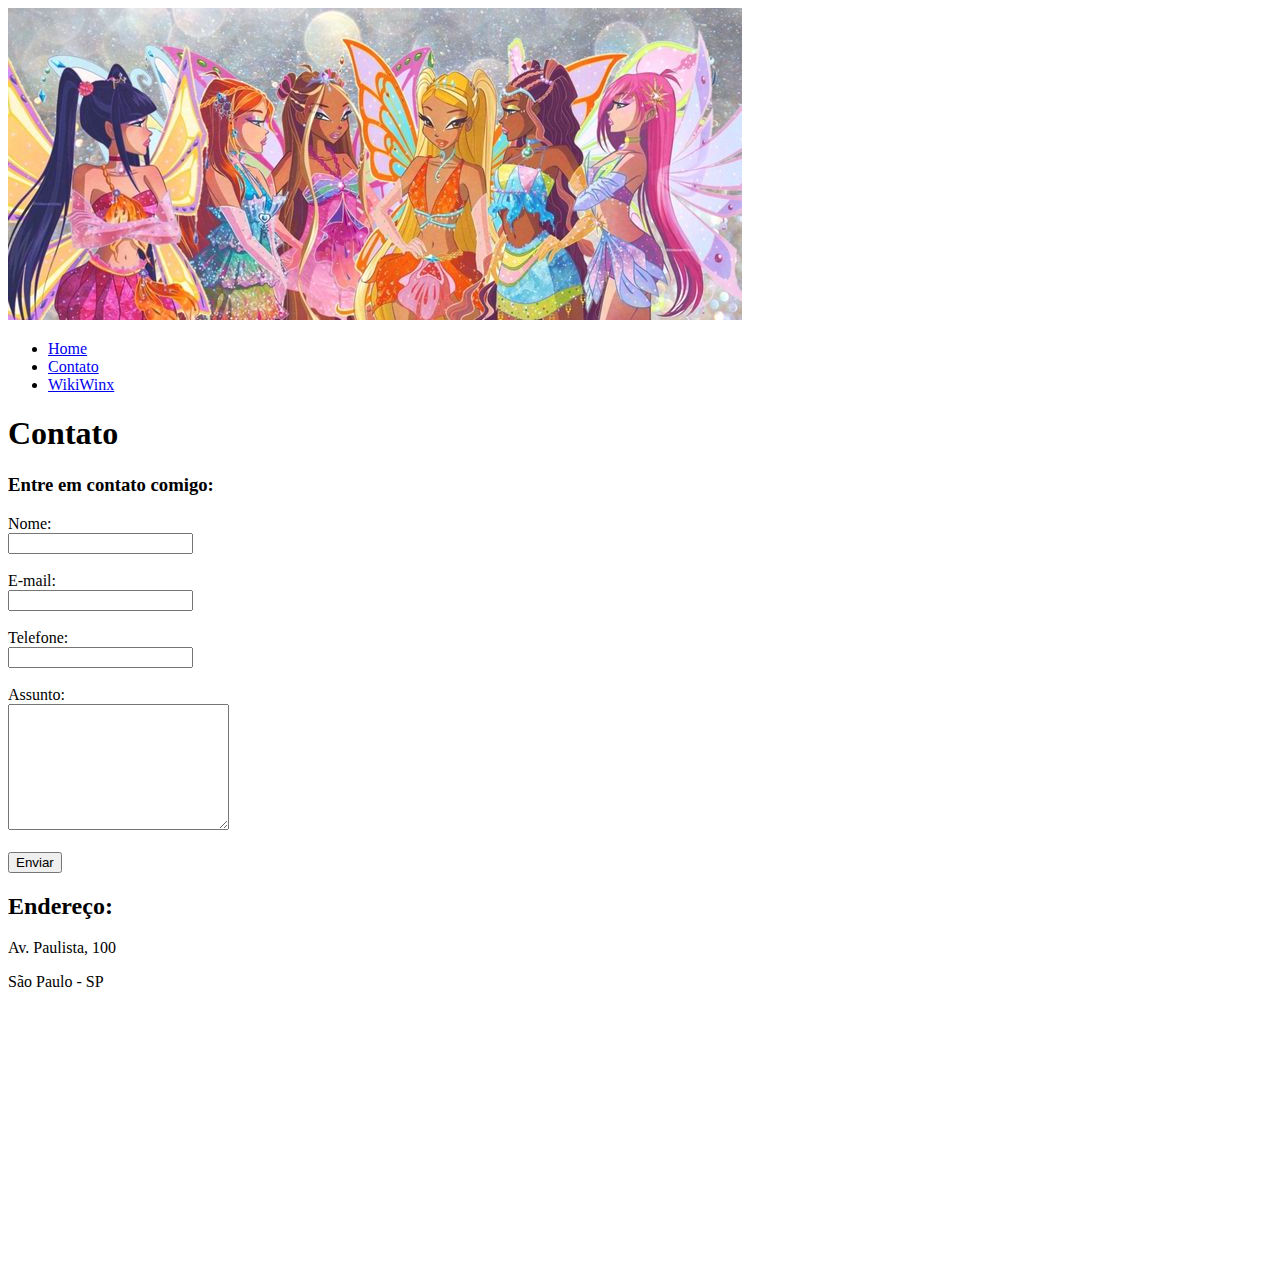
==== contato.html @ 7a36162f "Adiciona novos arquivos e atualiza index.html" ====
<!DOCTYPE html>
<html lang="pt-br">
<head>
    <meta charset="UTF-8">
    <meta name="viewport" content="width=device-width, initial-scale=1.0">
    <title> Contato </title>
</head>
<body>

    <img src="assets/img/Aestetic Winx Club Эстетика Винкс Клуб.jpeg" alt="Imagem">

    <ul>
        <li>
            <a href="index.html"> Home </a>
        </li>
        <li>
            <a href="contato.html"> Contato </a>
        </li>
        <li>
            <a href="https://winx-club.fandom.com/wiki/Winx_Club_Wiki" target="_blank"> WikiWinx </a>
        </li>
    </ul>

    <h1> Contato </h1>
    <h3> Entre em contato comigo: </h3>

    <form>

        <label for="nome"> Nome: </label> <br>
        <input type="text" id="nome">
        <br>
        <br>
        <label for="email"> E-mail: </label> <br>
        <input type="email" id="email">
        <br>
        <br>
        <label for="telefone"> Telefone: </label> <br>
        <input type="tel" id="telefone">
        <br>
        <br>
        <label for="assunto"> Assunto: </label> <br>
        <textarea name="assunto" id="assunto" cols="25s" rows="8"></textarea>
        <br>
        <br>
        <button> Enviar </button>

    </form>

    <h2> Endereço: </h2>

    <p> Av. Paulista, 100 </p>
    <p> São Paulo - SP </p>

    <iframe src="https://www.google.com/maps/embed?pb=!1m18!1m12!1m3!1d3657.12068545394!2d-46.68218202538958!3d-23.564108661691748!2m3!1f0!2f0!3f0!3m2!1i1024!2i768!4f13.1!3m3!1m2!1s0x94ce577805fa69fb%3A0xf015fdbe421d601f!2sR.%20dos%20Pinheiros%2C%20100%20-%20Pinheiros%2C%20S%C3%A3o%20Paulo%20-%20SP%2C%2005422-000!5e0!3m2!1spt-BR!2sbr!4v1722466798498!5m2!1spt-BR!2sbr" width="400" height="250" style="border:0;" allowfullscreen="" loading="lazy" referrerpolicy="no-referrer-when-downgrade"></iframe>


</body>
</html>
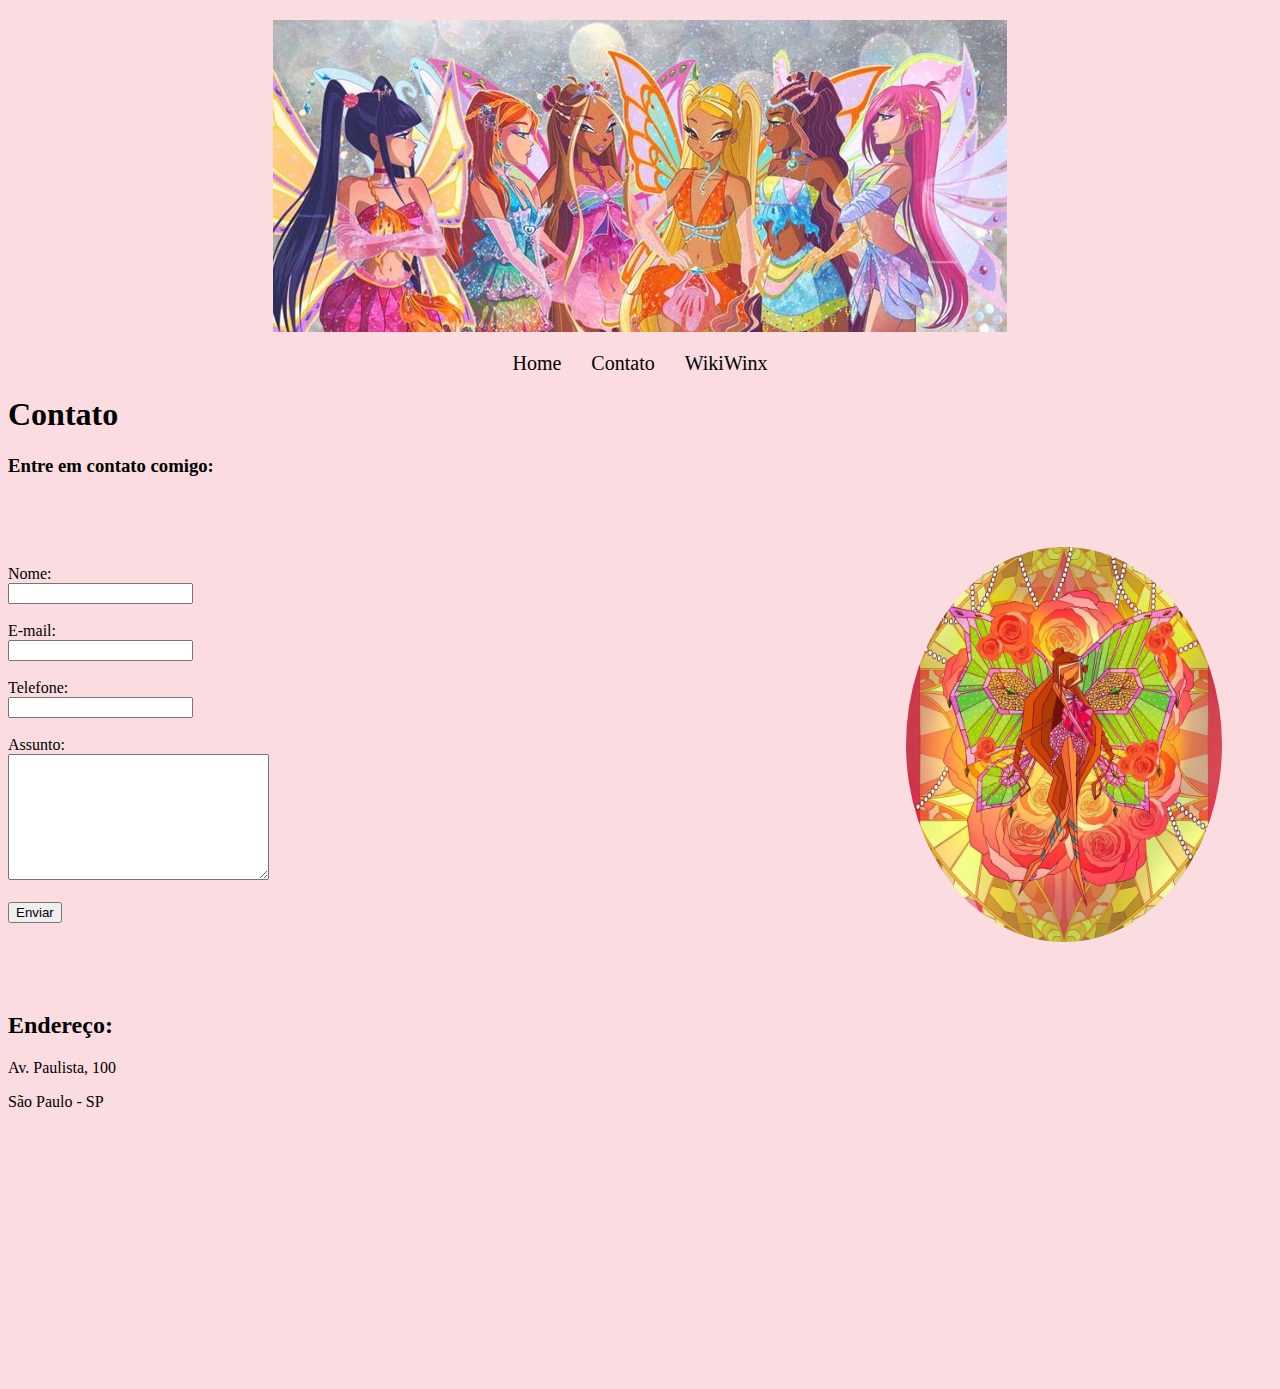
==== commit 3562a3b1: "Atualizacao" ====
--- a/contato.html
+++ b/contato.html
@@ -3,56 +3,56 @@
 <head>
     <meta charset="UTF-8">
     <meta name="viewport" content="width=device-width, initial-scale=1.0">
-    <title> Contato </title>
+    <title>Contato</title>
+    <link rel="stylesheet" href="assets/css/style.css">
 </head>
 <body>
 
-    <img src="assets/img/Aestetic Winx Club Эстетика Винкс Клуб.jpeg" alt="Imagem">
+    <div class="cabecalho">
+        <img src="assets/img/Aestetic Winx Club Эстетика Винкс Клуб.jpeg" alt="Imagem">
+    </div>
+    
 
-    <ul>
-        <li>
-            <a href="index.html"> Home </a>
-        </li>
-        <li>
-            <a href="contato.html"> Contato </a>
-        </li>
-        <li>
-            <a href="https://winx-club.fandom.com/wiki/Winx_Club_Wiki" target="_blank"> WikiWinx </a>
-        </li>
+    <ul id="menu">
+        <li><a href="index.html">Home</a></li>
+        <li><a href="contato.html">Contato</a></li>
+        <li><a href="https://winx-club.fandom.com/wiki/Winx_Club_Wiki" target="_blank">WikiWinx</a></li>
     </ul>
 
-    <h1> Contato </h1>
-    <h3> Entre em contato comigo: </h3>
+    <h1>Contato</h1>
+   <h3>Entre em contato comigo:</h3>
 
-    <form>
+   <div class="informacoes">
+       <div>
+           <form>
+               <label for="nome">Nome:</label> <br>
+               <input type="text" id="nome"> <br><br>
+               
+               <label for="email">E-mail:</label> <br>
+               <input type="email" id="email"> <br><br>
+               
+               <label for="telefone">Telefone:</label> <br>
+               <input type="tel" id="telefone"> <br><br>
+               
+               <label for="assunto">Assunto:</label> <br>
+               <textarea name="assunto" id="assunto" cols="30" rows="8"></textarea> <br><br>
+               
+               <button>Enviar</button>
+           </form>
+       </div>
 
-        <label for="nome"> Nome: </label> <br>
-        <input type="text" id="nome">
-        <br>
-        <br>
-        <label for="email"> E-mail: </label> <br>
-        <input type="email" id="email">
-        <br>
-        <br>
-        <label for="telefone"> Telefone: </label> <br>
-        <input type="tel" id="telefone">
-        <br>
-        <br>
-        <label for="assunto"> Assunto: </label> <br>
-        <textarea name="assunto" id="assunto" cols="25s" rows="8"></textarea>
-        <br>
-        <br>
-        <button> Enviar </button>
 
-    </form>
+        <div class="info-img">
+            <img class="br-50 wh-300" src="assets/img/flora.jpeg" alt="Imagem">
+        </div>
+    </div>
 
-    <h2> Endereço: </h2>
-
-    <p> Av. Paulista, 100 </p>
-    <p> São Paulo - SP </p>
+    <h2>Endereço:</h2>
+    <p>Av. Paulista, 100</p>
+    <p>São Paulo - SP</p>
 
     <iframe src="https://www.google.com/maps/embed?pb=!1m18!1m12!1m3!1d3657.12068545394!2d-46.68218202538958!3d-23.564108661691748!2m3!1f0!2f0!3f0!3m2!1i1024!2i768!4f13.1!3m3!1m2!1s0x94ce577805fa69fb%3A0xf015fdbe421d601f!2sR.%20dos%20Pinheiros%2C%20100%20-%20Pinheiros%2C%20S%C3%A3o%20Paulo%20-%20SP%2C%2005422-000!5e0!3m2!1spt-BR!2sbr!4v1722466798498!5m2!1spt-BR!2sbr" width="400" height="250" style="border:0;" allowfullscreen="" loading="lazy" referrerpolicy="no-referrer-when-downgrade"></iframe>
 
+</body>
+</html>
 
-</body>
-</html>--- a/assets/css/style.css
+++ b/assets/css/style.css
@@ -0,0 +1,92 @@
+.cabecalho {
+    display: flex;
+    justify-content: center;
+    margin-top: 20px;
+}
+
+.container {
+    display: flex;
+    flex-flow: row;
+    justify-content: flex-end;
+}
+.video {
+    display: flex;
+    flex-flow: row;
+    justify-content: center;
+}
+
+.informacoes {
+    display: flex;
+    flex-flow: row;
+    justify-content: flex-end;
+}
+
+#menu {
+    display: flex;
+    justify-content: center; /* Centraliza o menu */
+    padding: 0;
+    list-style: none;
+    margin-top: 20px;
+}
+
+#menu li {
+    margin: 0 15px;
+}
+
+#menu li a {
+    text-decoration: none;
+    color: black;
+    font-size: 20px;
+}
+
+#menu li a:hover {
+    color:palevioletred
+}
+
+.titulo {
+    margin-top: 30px;
+    text-align: center;
+}
+
+body {
+    background-color: #fadce1; /* Define o fundo rosa claro */
+}
+
+.informacoes {
+    display: flex;
+    justify-content: space-between; /* Distribui o espaço entre os itens */
+    align-items: center;
+    margin-top: 20px;
+}
+
+.informacoes div {
+    flex: 1;
+}
+
+.info-img {
+    display: flex;
+    justify-content: flex-end;
+}
+
+.info-img img {
+    max-width: 50%;
+    height: auto;
+}
+
+.p-30 {
+    padding: 40px;
+}
+
+.br-50 {
+    border-radius: 50%; /* Torna a imagem redonda */
+    padding: 50px;
+}
+
+.wh-300 {
+    width: 900px; /* Aumenta a largura */
+    height: 900px; /* Aumenta a altura para ser igual à largura */
+    object-fit: cover; /* Garante que a imagem se ajuste dentro do círculo */
+}
+
+
+
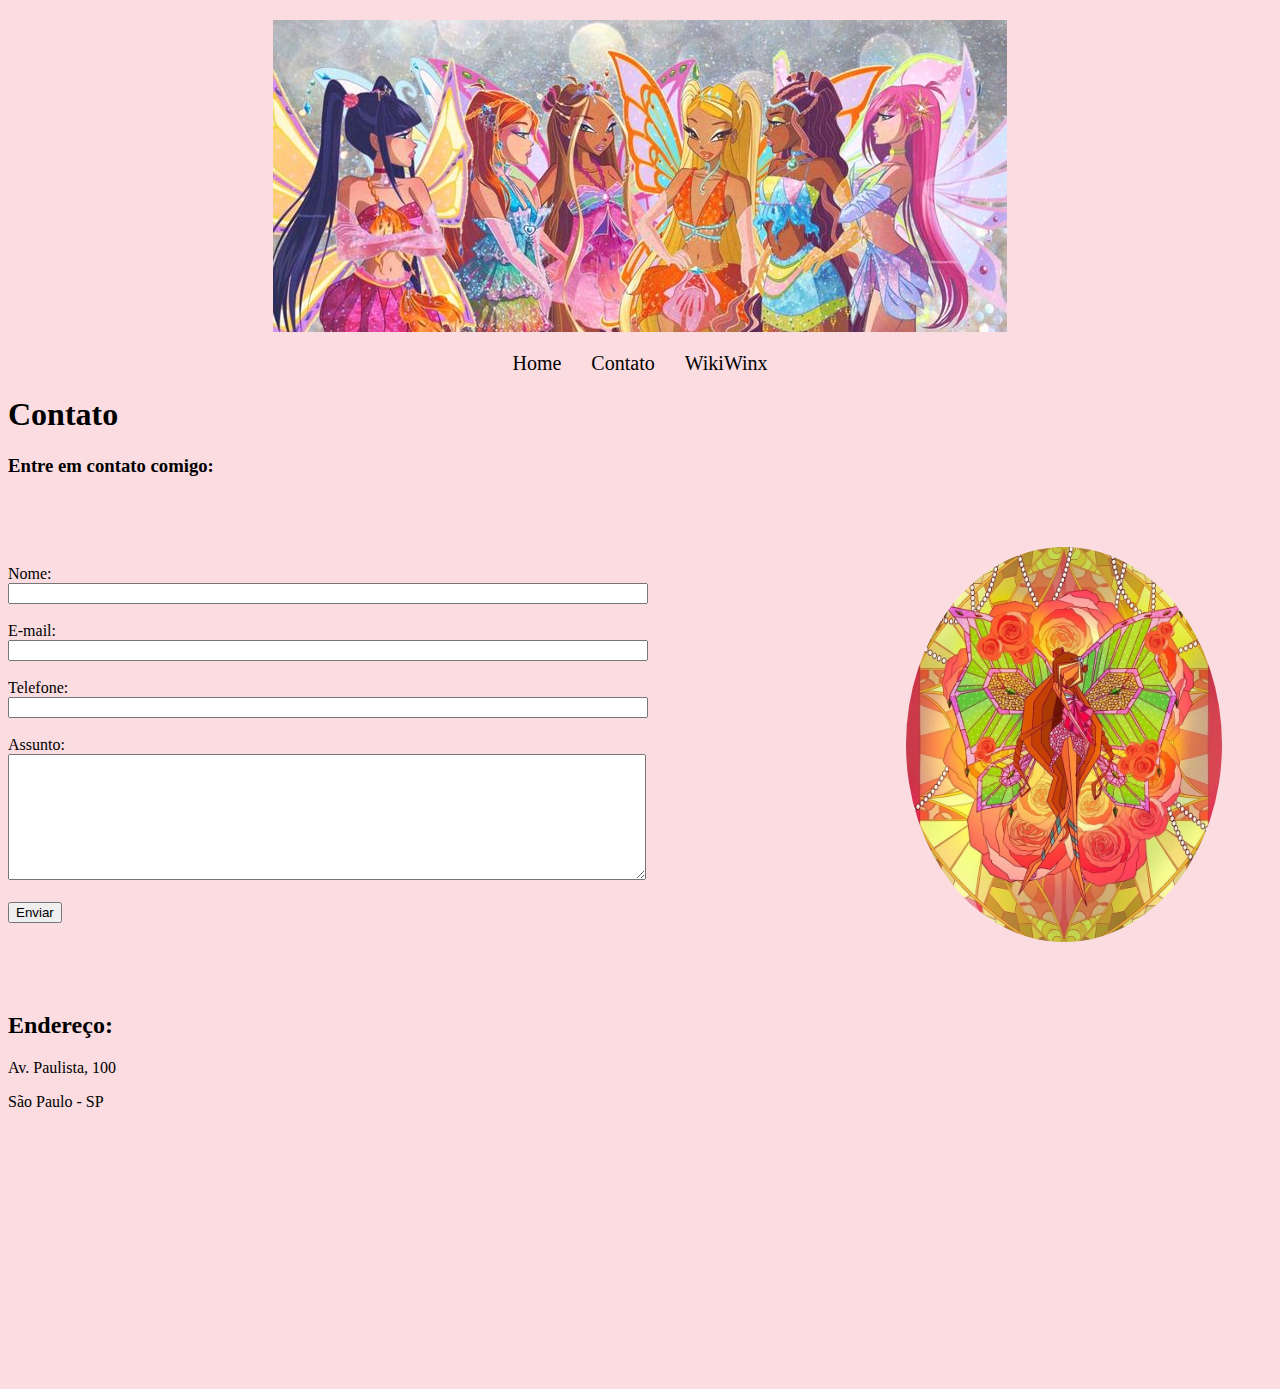
==== commit 4e1087b6: "<alteracoes>" ====
--- a/contato.html
+++ b/contato.html
@@ -12,7 +12,6 @@
         <img src="assets/img/Aestetic Winx Club Эстетика Винкс Клуб.jpeg" alt="Imagem">
     </div>
     
-
     <ul id="menu">
         <li><a href="index.html">Home</a></li>
         <li><a href="contato.html">Contato</a></li>
@@ -20,27 +19,34 @@
     </ul>
 
     <h1>Contato</h1>
-   <h3>Entre em contato comigo:</h3>
+    <h3>Entre em contato comigo:</h3>
 
-   <div class="informacoes">
-       <div>
-           <form>
-               <label for="nome">Nome:</label> <br>
-               <input type="text" id="nome"> <br><br>
-               
-               <label for="email">E-mail:</label> <br>
-               <input type="email" id="email"> <br><br>
-               
-               <label for="telefone">Telefone:</label> <br>
-               <input type="tel" id="telefone"> <br><br>
-               
-               <label for="assunto">Assunto:</label> <br>
-               <textarea name="assunto" id="assunto" cols="30" rows="8"></textarea> <br><br>
-               
-               <button>Enviar</button>
-           </form>
-       </div>
+    <div class="informacoes">
+        <div>
+            <form>
+                <label for="nome">Nome:</label> <br>
+                <input type="text" id="nome" name="nome" autocomplete="name" onkeyup="validaNome()">
+                <div id="txtNome"></div>
+                <br>
 
+                <label for="email">E-mail:</label> <br>
+                <input type="email" id="email" name="email" autocomplete="email" onkeyup="validaEmail()">
+                <div id="txtEmail"></div>
+                <br>
+
+                <label for="telefone">Telefone:</label> <br>
+                <input type="tel" id="telefone" name="telefone" autocomplete="tel" onkeyup="validaTelefone()">
+                <div id="txtTelefone"></div>
+                <br>
+            
+                <label for="assunto">Assunto:</label> <br>
+                <textarea name="assunto" id="assunto" cols="30" rows="8" autocomplete="off" onkeyup="validaAssunto()"></textarea>
+                <div id="txtAssunto"></div>
+                <br>
+
+                <button type="button" onclick="enviar()">Enviar</button> 
+            </form>
+        </div>
 
         <div class="info-img">
             <img class="br-50 wh-300" src="assets/img/flora.jpeg" alt="Imagem">
@@ -51,8 +57,21 @@
     <p>Av. Paulista, 100</p>
     <p>São Paulo - SP</p>
 
-    <iframe src="https://www.google.com/maps/embed?pb=!1m18!1m12!1m3!1d3657.12068545394!2d-46.68218202538958!3d-23.564108661691748!2m3!1f0!2f0!3f0!3m2!1i1024!2i768!4f13.1!3m3!1m2!1s0x94ce577805fa69fb%3A0xf015fdbe421d601f!2sR.%20dos%20Pinheiros%2C%20100%20-%20Pinheiros%2C%20S%C3%A3o%20Paulo%20-%20SP%2C%2005422-000!5e0!3m2!1spt-BR!2sbr!4v1722466798498!5m2!1spt-BR!2sbr" width="400" height="250" style="border:0;" allowfullscreen="" loading="lazy" referrerpolicy="no-referrer-when-downgrade"></iframe>
+    <iframe id="mapa" 
+    src="https://www.google.com/maps/embed?pb=!1m18!1m12!1m3!1d3657.12068545394!2d-46.68218202538958!3d-23.564108661691748!2m3!1f0!2f0!3f0!3m2!1i1024!2i768!4f13.1!3m3!1m2!1s0x94ce577805fa69fb%3A0xf015fdbe421d601f!2sR.%20dos%20Pinheiros%2C%20100%20-%20Pinheiros%2C%20S%C3%A3o%20Paulo%20-%20SP%2C%2005422-000!5e0!3m2!1spt-BR!2sbr!4v1722466798498!5m2!1spt-BR!2sbr" 
+    width="400" 
+    height="250" 
+    style="border:0;" 
+    allowfullscreen="" 
+    loading="lazy" 
+    referrerpolicy="no-referrer-when-downgrade" 
+    onmouseover="mapaZoom()" 
+    onmouseout="mapaNormal()">
+</iframe>
+
+    <script src="assets/js/script.js"></script>
 
 </body>
 </html>
 
+
